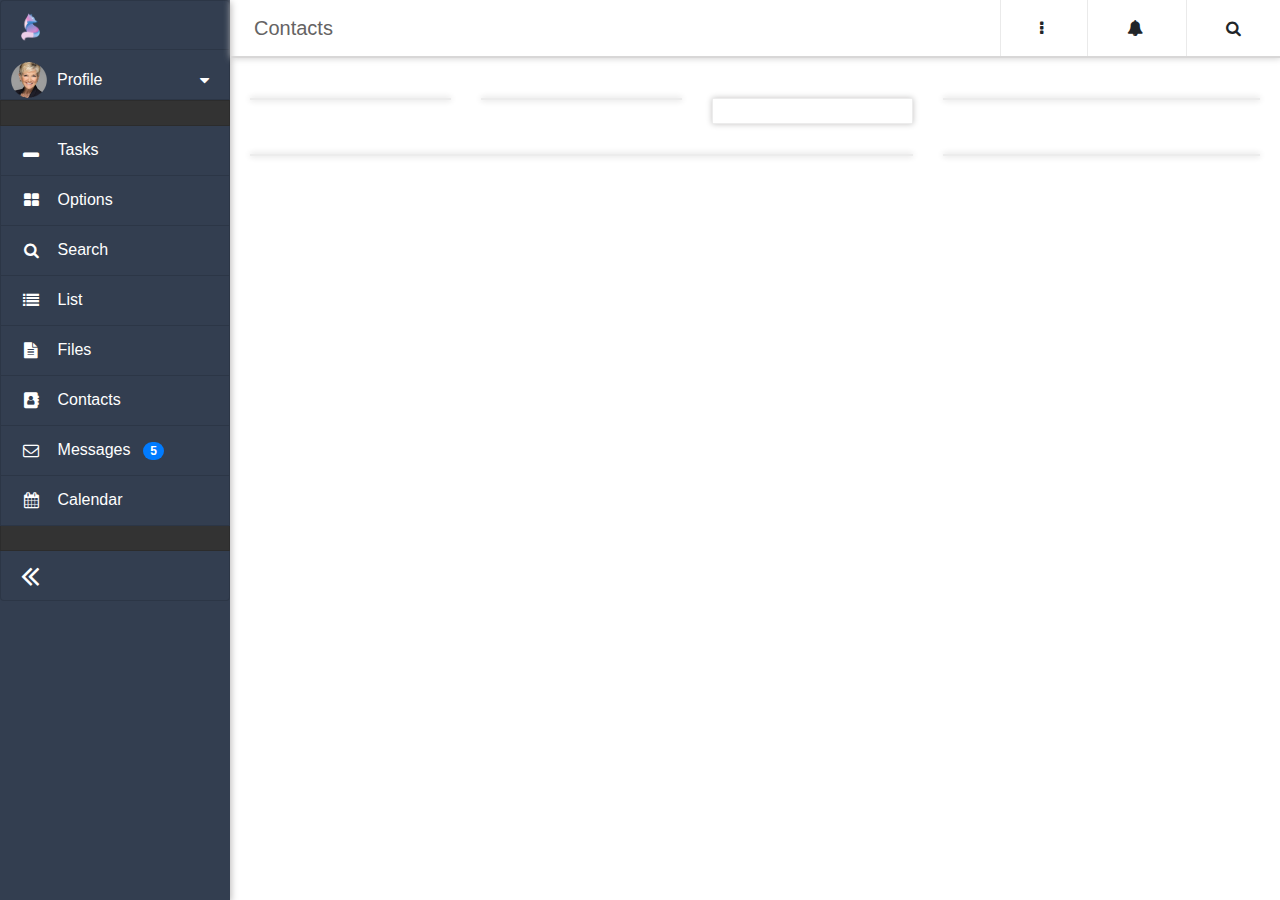
==== contacts.html @ 5ada5053 "Create contacts.html" ====
<!DOCTYPE html>
<html >
<head>
  <meta charset="utf-8">
  <meta name="viewport" content="width=device-width, initial-scale=1.0">
  <title>Codeply preview</title>
  <base target="_self">
  <link rel="shortcut icon" href="/images/cp_ico.png">

  
  <!--stylesheets / link tags loaded here-->

  <link rel="stylesheet" href="//maxcdn.bootstrapcdn.com/bootstrap/4.0.0-beta.3/css/bootstrap.min.css" />
  <link href="//maxcdn.bootstrapcdn.com/font-awesome/4.7.0/css/font-awesome.min.css" rel="stylesheet" />
  <link rel="stylesheet" type="text/css" href="assets/css/stylesheet.css">
  <script src="assets/javascript/script.js"></script>
  
</head>
<body >
  
<!-- Bootstrap row -->

<div class="row" id="body-row">

    <!-- Sidebar -->

    <div id="sidebar-container" class="sidebar-expanded d-none d-md-block"><!-- d-* hiddens the Sidebar in smaller devices. Its itens can be kept on the Navbar 'Menu' -->

        <!-- Bootstrap List Group -->

        <ul class="list-group">

           
            <!-- Menu with submenu -->

            <a href="#submenu1" data-toggle="collapse" aria-expanded="false" class="bg-dark list-group-item list-group-item-action flex-column align-items-start">

                <div class="d-flex w-100 justify-content-start align-items-center">
                   <img id="small_logo" src="assets/images/small_logo.png">
                </div>

            </a>

            <a href="#submenu2" data-toggle="collapse" aria-expanded="false" class="bg-dark list-group-item list-group-item-action flex-column align-items-start">

                <div class="d-flex w-100 justify-content-start align-items-center">

                    <img id="p_pic" src="assets/images/profile-pic.png">
                    <span class="menu-collapsed">Profile</span>
                    <span class="submenu-icon ml-auto"></span>
                </div>
            </a>

            <!-- Submenu content -->
            <div id='submenu2' class="collapse sidebar-submenu">
                <a href="#" class="list-group-item list-group-item-action bg-dark text-white">
                    <span class="menu-collapsed">Settings</span>
                </a>
            </div>    
             <!-- Separator without title -->

            <li class="list-group-item sidebar-separator menu-collapsed"></li>            

            <!-- /END Separator -->


            <a href="#" class="bg-dark list-group-item list-group-item-action">
                <div class="d-flex w-100 justify-content-start align-items-center">
                    <span class="fa fa-window-minimize fa-fw mr-3"></span>
                    <span class="menu-collapsed">Tasks</span>    
                </div>
            </a>

            <a href="#" class="bg-dark list-group-item list-group-item-action">
                <div class="d-flex w-100 justify-content-start align-items-center">
                    <span class="fa fa-th-large fa-fw mr-3"></span>
                    <span class="menu-collapsed">Options</span>
                </div>
            </a>
          
            <a href="/search-criteria.html" class="bg-dark list-group-item list-group-item-action">
                <div class="d-flex w-100 justify-content-start align-items-center">
                    <span class="fa fa-search fa-fw mr-3"></span>
                    <span class="menu-collapsed">Search</span>
                </div>
            </a>
            <a href="#" class="bg-dark list-group-item list-group-item-action">
                <div class="d-flex w-100 justify-content-start align-items-center">
                    <span class="fa fa-list fa-fw mr-3"></span>
                    <span class="menu-collapsed">List</span>
                </div>
            </a>
          <a href="#" class="bg-dark list-group-item list-group-item-action">
                <div class="d-flex w-100 justify-content-start align-items-center">
                    <span class="fa fa-file-text fa-fw mr-3"></span>
                    <span class="menu-collapsed">Files</span>
                </div>
            </a> 
          <a href="/contacts.html" class="bg-dark list-group-item list-group-item-action">
                <div class="d-flex w-100 justify-content-start align-items-center">
                    <span class="fa fa-address-book fa-fw mr-3"></span>
                    <span class="menu-collapsed">Contacts</span>
                </div>
            </a> 
          

            <a href="#" class="bg-dark list-group-item list-group-item-action">
                <div class="d-flex w-100 justify-content-start align-items-center">
                    <span class="fa fa-envelope-o fa-fw mr-3"></span>
                    <span class="menu-collapsed">Messages <span class="badge badge-pill badge-primary ml-2">5</span></span>
               </div>
            </a>
           <a href="#" class="bg-dark list-group-item list-group-item-action">
                <div class="d-flex w-100 justify-content-start align-items-center">
                    <span class="fa fa-calendar fa-fw mr-3"></span>
                    <span class="menu-collapsed">Calendar</span>
                </div>
            </a>

     
            <!-- Separator without title -->

            <li class="list-group-item sidebar-separator menu-collapsed"></li>            

            <!-- /END Separator -->

               <a href="#" data-toggle="sidebar-colapse" class="bg-dark list-group-item list-group-item-action d-flex align-items-center">
                <div class="d-flex w-100 justify-content-start align-items-center">
                    <span id="collapse-icon" class="fa fa-2x mr-3"></span>
                    <span id="collapse-text" class="menu-collapsed"></span>

                </div>

            </a>

            <!-- Logo -->

        </ul><!-- List Group END-->

    </div><!-- sidebar-container END -->

    <!-- MAIN -->
 
  <div class="col" id="main-content">
 <div id="top-menu">
    <div id="tt">
      <h1>Contacts</h1>
    </div>
    <div id="top-nav">
      <span class="fa fa-ellipsis-v" aria-hidden="true"></span>
      <span class="fa fa-bell" aria-hidden="true"></span>
      <span class="fa fa-search" aria-hidden="true"></span>
    </div>
  </div>
    
    <div class="container">
          <div class="row">
              <div class="col-md"><div id="box-wrap"></div></div>
              <div class="col-md"><div id="box-wrap"></div></div>
              <div class="col-md"><div id="box-wrap"><img class="img-fluid" src=""></div></div>
              <div class="col-md-4"><div id="box-wrap"></div></div>
          </div>
    </div>
    <div class="container">
          <div class="row">
              <div class="col-md"><div id="box-wrap"></div></div>
              <div class="col-md-4">
                <div id="box-wrap"></div>
              </div>
           </div>
    </div>
 

    </div><!-- Main Col END -->

    

</div><!-- body-row END -->
  
   <script>
    // sandbox disable popups
    if (window.self !== window.top && window.name!="view1") {;
      window.alert = function(){/*disable alert*/};
      window.confirm = function(){/*disable confirm*/};
      window.prompt = function(){/*disable prompt*/};
      window.open = function(){/*disable open*/};
    }
    
    // prevent href=# click jump
    document.addEventListener("DOMContentLoaded", function() {
      var links = document.getElementsByTagName("A");
      for(var i=0; i < links.length; i++) {
        if(links[i].href.indexOf('#')!=-1) {
          links[i].addEventListener("click", function(e) {
          console.debug("prevent href=# click");
              if (this.hash) {
                if (this.hash=="#") {
                  e.preventDefault();
                  return false;
                }
                else {
                  /*
                  var el = document.getElementById(this.hash.replace(/#/, ""));
                  if (el) {
                    el.scrollIntoView(true);
                  }
                  */
                }
              }
              return false;
          })
        }
      }
    }, false);
  </script>
  
  <!--scripts loaded here-->
  
  <script src="//ajax.googleapis.com/ajax/libs/jquery/2.2.4/jquery.min.js"></script>
  <script src="//cdnjs.cloudflare.com/ajax/libs/popper.js/1.11.0/umd/popper.min.js"></script>
  <script src="//maxcdn.bootstrapcdn.com/bootstrap/4.0.0-beta.3/js/bootstrap.min.js"></script>
  
  
   <script>
  // Hide submenus
$('#body-row .collapse').collapse('hide'); 
// Collapse/Expand icon
$('#collapse-icon').addClass('fa-angle-double-left'); 
// Collapse click
$('[data-toggle=sidebar-colapse]').click(function() {
    SidebarCollapse();
});
function SidebarCollapse () {
    $('.menu-collapsed').toggleClass('d-none');
    $('.sidebar-submenu').toggleClass('d-none');
    $('.submenu-icon').toggleClass('d-none');
    $('#sidebar-container').toggleClass('sidebar-expanded sidebar-collapsed');
  
    // Treating d-flex/d-none on separators with title
    var SeparatorTitle = $('.sidebar-separator-title');
    if ( SeparatorTitle.hasClass('d-flex') ) {
        SeparatorTitle.removeClass('d-flex');
    } else {
        SeparatorTitle.addClass('d-flex');
    }
    
    // Collapse/Expand icon
    $('#collapse-icon').toggleClass('fa-angle-double-left fa-angle-double-right');
}
  </script>

 
</body>
</html>
---- assets/css/stylesheet.css ----
#body-row {
    margin-left:0;
    margin-right:0;
}
#sidebar-container {
    min-height: 100vh;   
    background-color: #333e50;
    padding: 0;
 box-shadow: 1px 3px 1px;
box-shadow: 1px 2px 7px #b9b7b7;
}

/* Sidebar sizes when expanded and expanded */
.sidebar-expanded {
    width: 230px;
}
.sidebar-collapsed {
    width: 60px;
}

/* Menu item*/
#sidebar-container .list-group a {
    height: 50px;
    color: white;
}

/* Submenu item*/
#sidebar-container .list-group .sidebar-submenu a {
    height: 45px;
    padding-left: 30px;
}
.sidebar-submenu {
    font-size: 0.9rem;
}

/* Separators */
.sidebar-separator-title {
    background-color: #333;
    height: 35px;
}
.sidebar-separator {
    background-color: #333;
    height: 25px;
}
.logo-separator {
    background-color: #333;    
    height: 60px;
}

/* Closed submenu icon */
#sidebar-container .list-group .list-group-item[aria-expanded="false"] .submenu-icon::after {
  content: " \f0d7";
  font-family: FontAwesome;
  display: inline;
  text-align: right;
  padding-left: 10px;
}
/* Opened submenu icon */
#sidebar-container .list-group .list-group-item[aria-expanded="true"] .submenu-icon::after {
  content: " \f0da";
  font-family: FontAwesome;
  display: inline;
  text-align: right;
  padding-left: 10px;
}

.bg-dark {
    background-color: #333e50 !important;
}

#small_logo {
width: 19px;
}

#p_pic {
    width: 36px;
    margin-left: -10px;
    margin-right: 10px;
    }

#main-content {
	padding-left: 0px;
	padding-right: 0px;
    }
    
#top-nav {
    width: auto;
    float: right;
}

#tt {
    width: 71%;
    float: left;
    }
    
#top-menu {
	border-bottom: 2px solid #d8d7d7;
	margin-bottom: 40px;
	overflow: hidden;
	box-shadow: 1px 0px 7px #cbcaca;
    }
    
#top-menu span {   
    border-left: 1px solid #eaeaea;
    padding: 20px 39px;
}
   
#tt h1 {
    font-size: 20px;
    margin-top: 16px;
    margin-left: 24px;
    font-weight: 300;
    color: #656363;
}

#box-wrap {
	border: 1px solid #ececec;
	box-shadow: 0px 0px 6px #c3c2c2;
}

#main-content .container {
	max-width: 99%;
	padding-bottom: 30px;
}

#vacancey-pic {
    margin-top: 13px;
}

.r2-space {
	margin-top: 30px;
}
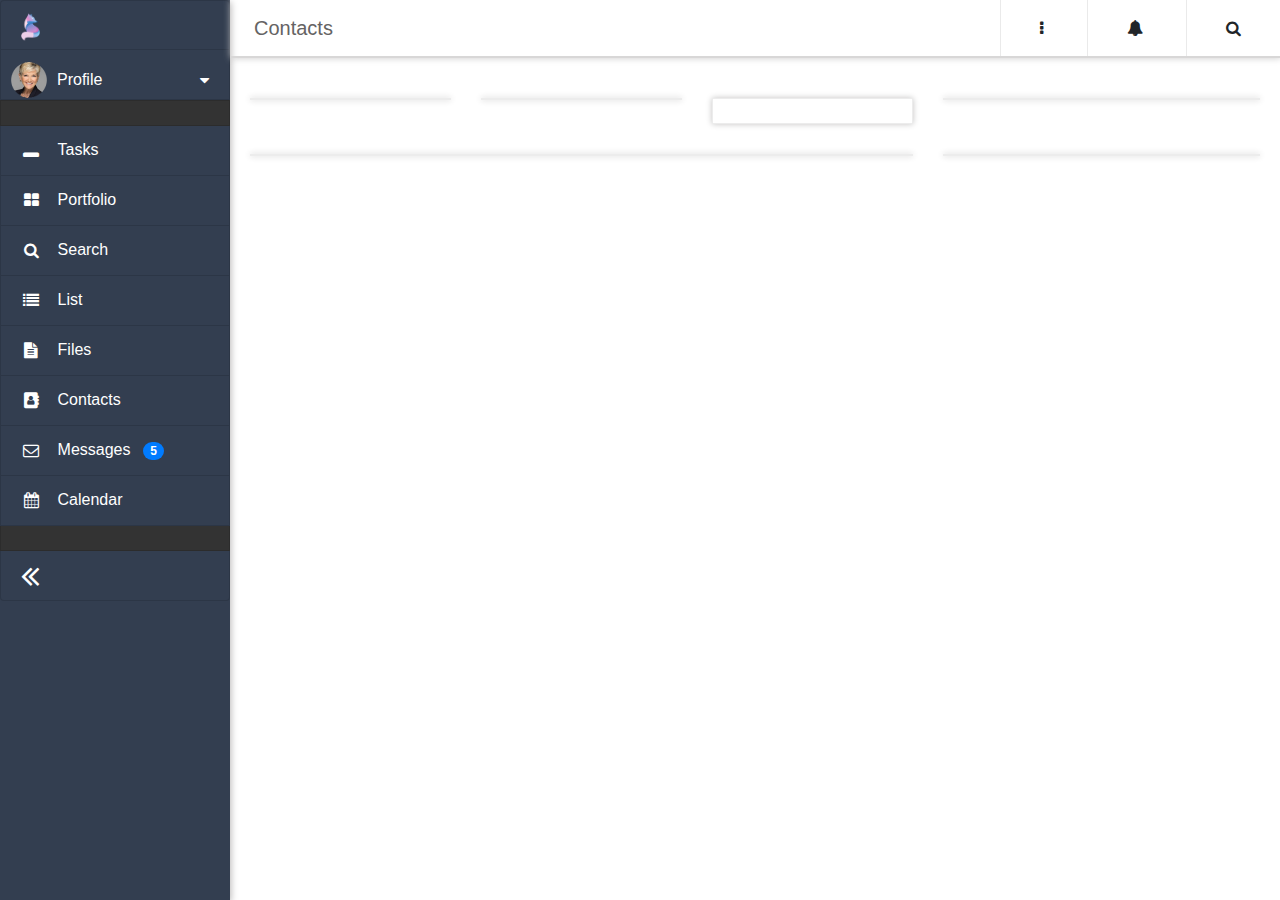
==== commit 3a4ee5c8: "Update contacts.html" ====
--- a/contacts.html
+++ b/contacts.html
@@ -71,10 +71,10 @@
                 </div>
             </a>
 
-            <a href="#" class="bg-dark list-group-item list-group-item-action">
+            <a href="/dashboard.html" class="bg-dark list-group-item list-group-item-action">
                 <div class="d-flex w-100 justify-content-start align-items-center">
                     <span class="fa fa-th-large fa-fw mr-3"></span>
-                    <span class="menu-collapsed">Options</span>
+                    <span class="menu-collapsed">Portfolio</span>
                 </div>
             </a>
           
--- a/assets/css/stylesheet.css
+++ b/assets/css/stylesheet.css
@@ -130,3 +130,29 @@
 .r2-space {
 	margin-top: 30px;
 }
+
+/*--------- Search criteria ----- */
+
+#cnc-sec #box-wrap {
+	background-image: linear-gradient(to bottom right, #d9dbe4, #777e89);
+}
+
+#cnc-pic  {
+	display: block;
+    border-radius: 8px;
+    margin-top: 27px;
+    margin: 50px auto;
+    box-shadow: 8px 9px 12px #6d6b6bb3;
+    }
+
+#google-map {
+	height: 272px;
+}
+
+#google-map iframe {
+	width: 100%;
+	height: 100%;
+}
+
+/*--------- Search criteria ----- */
+
